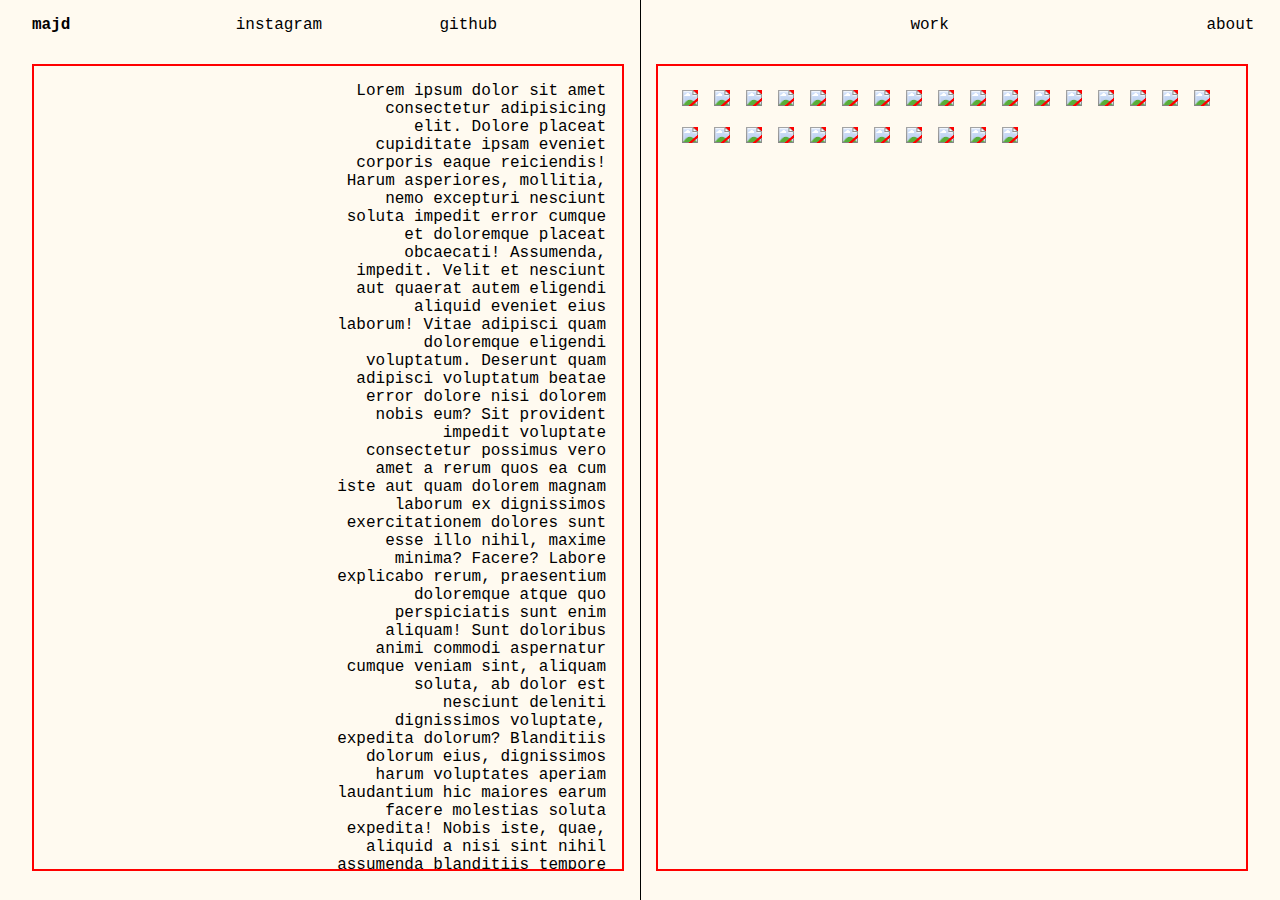
==== index.html @ 63a16a86 "b" ====
<!DOCTYPE html>
<html>
    <head>
        <title>test</title>
        <link rel="stylesheet" href="styles.css">
        <script src="https://cdnjs.cloudflare.com/ajax/libs/jquery.imagesloaded/4.1.4/imagesloaded.pkgd.min.js"></script>
        <script src="https://unpkg.com/masonry-layout@4/dist/masonry.pkgd.min.js"></script>
    </head>
    <body>
        <div class="header">
            <div class="header-left">
                <strong><a href="/">majd</a></strong>
                <p><a href="https://www.instagram.com/picsbymajd" target="_blank">instagram</a></p>
                <p><a href="https://www.github.com/majdf4" target="_blank">github</a></p>
            </div>
            <div class="header-right">
                <p><a href="/">work</a></p>
                <p><a href="'/">about</a></p>
            </div>
        </div>
        <div class="divider"></div>
        <main>
            <div class="container">
                <p class="text">Lorem ipsum dolor sit amet consectetur adipisicing elit. Dolore placeat cupiditate ipsam eveniet corporis eaque reiciendis! Harum asperiores, mollitia, nemo excepturi nesciunt soluta impedit error cumque et doloremque placeat obcaecati!
                Assumenda, impedit. Velit et nesciunt aut quaerat autem eligendi aliquid eveniet eius laborum! Vitae adipisci quam doloremque eligendi voluptatum. Deserunt quam adipisci voluptatum beatae error dolore nisi dolorem nobis eum?
                Sit provident impedit voluptate consectetur possimus vero amet a rerum quos ea cum iste aut quam dolorem magnam laborum ex dignissimos exercitationem dolores sunt esse illo nihil, maxime minima? Facere?
                Labore explicabo rerum, praesentium doloremque atque quo perspiciatis sunt enim aliquam! Sunt doloribus animi commodi aspernatur cumque veniam sint, aliquam soluta, ab dolor est nesciunt deleniti dignissimos voluptate, expedita dolorum?
                Blanditiis dolorum eius, dignissimos harum voluptates aperiam laudantium hic maiores earum facere molestias soluta expedita! Nobis iste, quae, aliquid a nisi sint nihil assumenda blanditiis tempore commodi vitae quaerat ab!</p>
            </div>
            <div class="container">
                <div class="grid"></div>
            </div>
        </main>
        <script src="index.js"></script>
    </body>
</html>
---- styles.css ----
* {
    box-sizing: border-box;
    font-family: 'Courier New', Courier, monospace;
    text-decoration: none;
    color: black;
    margin: 0; 
}

body {
    display: flex;
    background: floralwhite;
    height: 95vh;
    margin: 1em;
    margin-top: 0;
}

.header {
    display: flex;
    position: fixed;
    justify-content: space-between;
    background: floralwhite;
    padding: 1em;
    width: 98%;
}

.header-left, .header-right, .header-left > *, .header-right > * {
    display: flex;
    flex: 1;
}

.header-right > * > * {
    margin-left: auto;
}

a:hover {
    color: red;
}

.divider {
    background: black;
    position: fixed;
    width: 1px;
    height: 100%;
    left: 50%;
}

main {
    display: flex;
    width: 100%;
    margin-top: 3em;
}

.container {
    border: 2px solid red;
    padding: 1em;
    width: 49%;
    height: 100%;
    margin: 1em;
    overflow: auto;
}

.text {
    width: 50%;
    float: right;
    text-align: right;
}


.grid-item {
    width: 30%;
    margin: .5em;
}
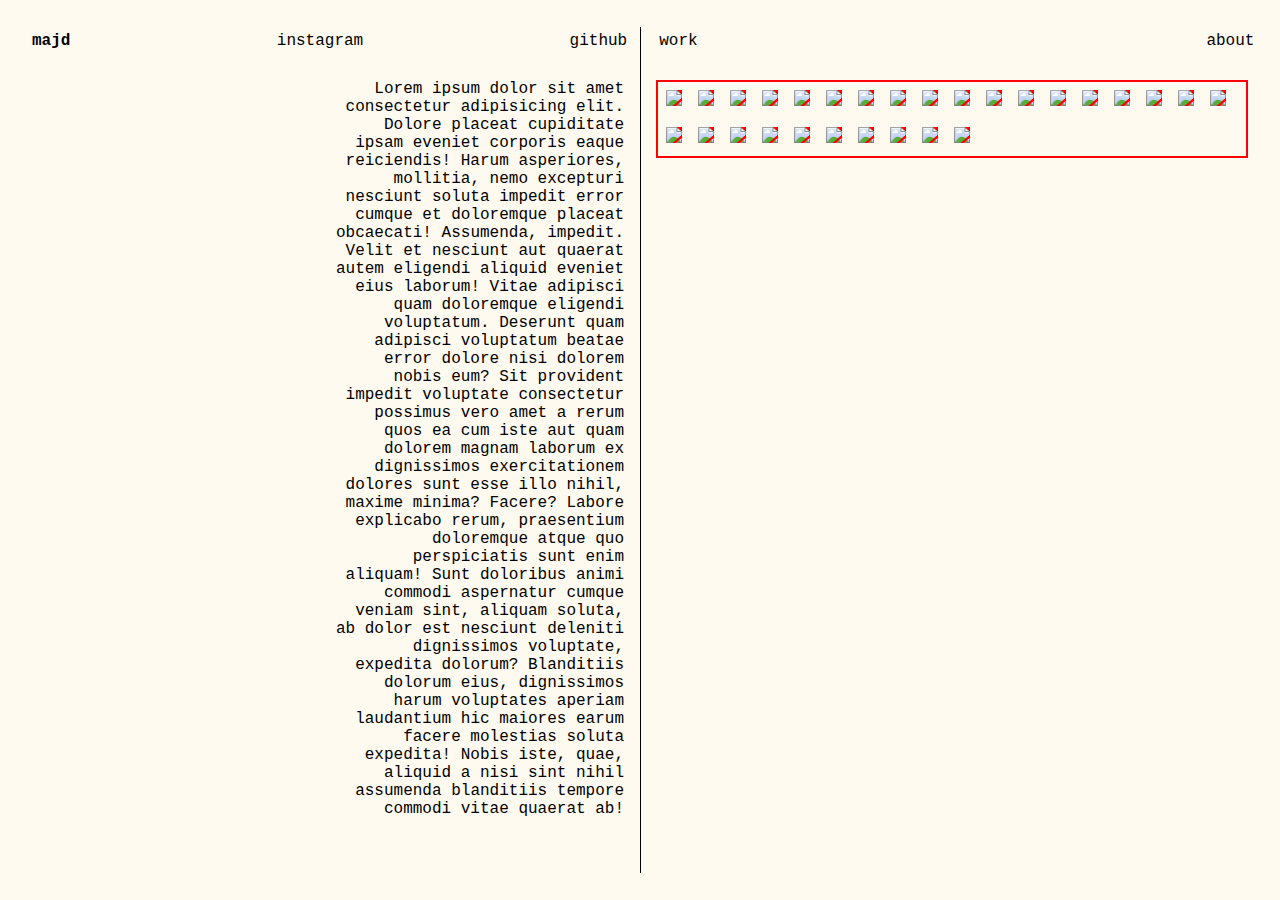
==== commit f6603d6a: "css rework??" ====
--- a/index.html
+++ b/index.html
@@ -4,6 +4,7 @@
         <title>test</title>
         <link rel="stylesheet" href="styles.css">
         <script src="https://cdnjs.cloudflare.com/ajax/libs/jquery.imagesloaded/4.1.4/imagesloaded.pkgd.min.js"></script>
+        <script src="https://code.jquery.com/jquery-3.7.1.min.js" integrity="sha256-/JqT3SQfawRcv/BIHPThkBvs0OEvtFFmqPF/lYI/Cxo=" crossorigin="anonymous"></script>
         <script src="https://unpkg.com/masonry-layout@4/dist/masonry.pkgd.min.js"></script>
     </head>
     <body>
--- a/styles.css
+++ b/styles.css
@@ -9,9 +9,8 @@
 body {
     display: flex;
     background: floralwhite;
-    height: 95vh;
+    height: 96vh;
     margin: 1em;
-    margin-top: 0;
 }
 
 .header {
@@ -19,17 +18,16 @@
     position: fixed;
     justify-content: space-between;
     background: floralwhite;
-    padding: 1em;
     width: 98%;
+    /* border: solid red 1px; */
 }
 
-.header-left, .header-right, .header-left > *, .header-right > * {
+.header-left, .header-right {
     display: flex;
     flex: 1;
-}
-
-.header-right > * > * {
-    margin-left: auto;
+    justify-content: space-between;
+    /* border: solid green 1px; */
+    margin: 1em;
 }
 
 a:hover {
@@ -40,7 +38,8 @@
     background: black;
     position: fixed;
     width: 1px;
-    height: 100%;
+    height: 94%;
+    top: 3%;
     left: 50%;
 }
 
@@ -51,11 +50,11 @@
 }
 
 .container {
-    border: 2px solid red;
+    /* border: 2px solid red; */
     padding: 1em;
-    width: 49%;
+    width: 50%;
     height: 100%;
-    margin: 1em;
+    /* margin: 1em; */
     overflow: auto;
 }
 
@@ -65,8 +64,34 @@
     text-align: right;
 }
 
+.grid {
+    border: solid red 2px;
+}
 
 .grid-item {
     width: 30%;
-    margin: .5em;
-}+    margin: 0.5em;
+}
+
+/* scroll bar */
+/* width */
+::-webkit-scrollbar {
+    width: 5px;
+    height: 50%;
+    border-radius: 20%;
+  }
+  
+  /* Track */
+  ::-webkit-scrollbar-track {
+    background: #ffffff00;
+  }
+  
+  /* Handle */
+  ::-webkit-scrollbar-thumb {
+    background: #000000;
+  }
+  
+  /* Handle on hover */
+  ::-webkit-scrollbar-thumb:hover {
+    background: #ff0000;
+  }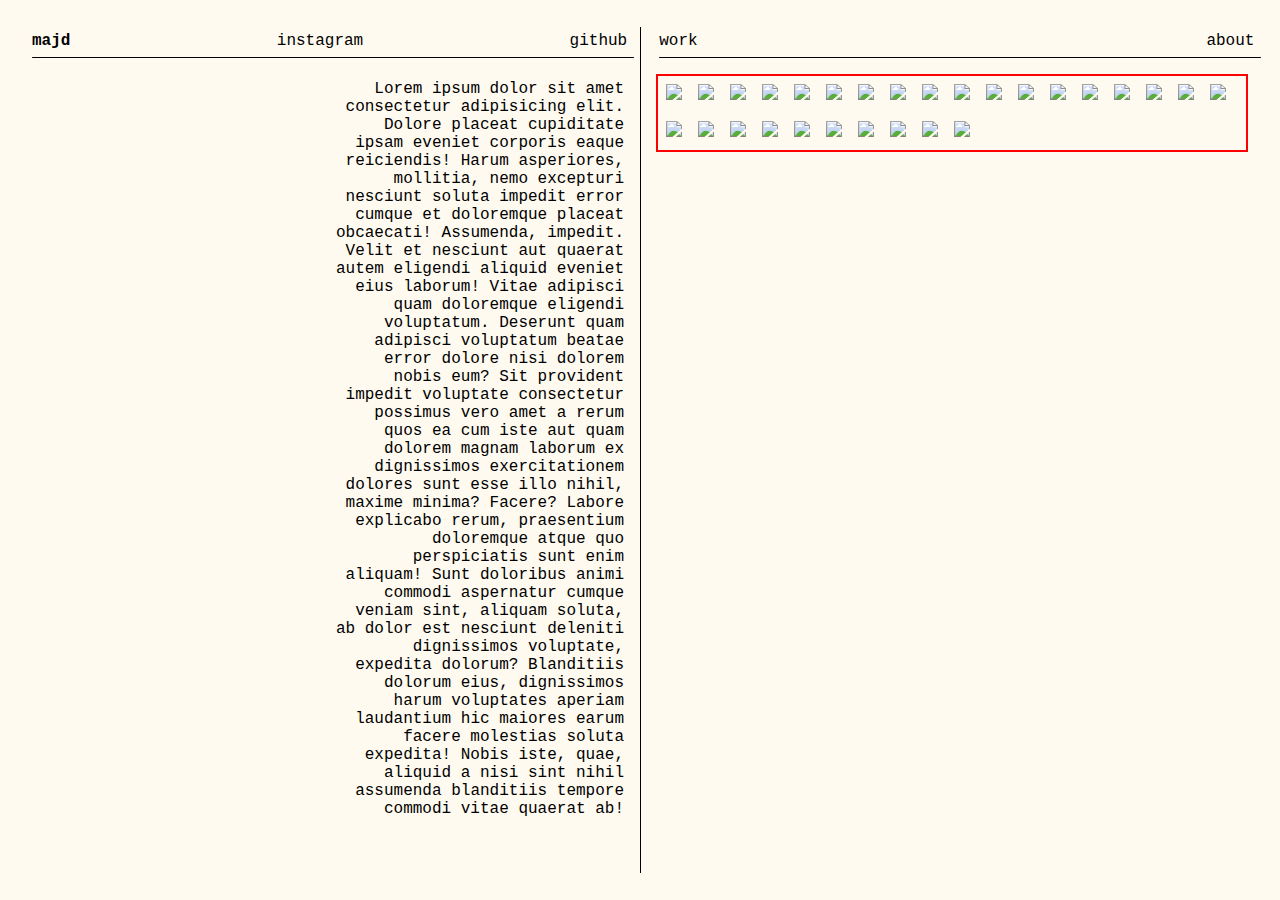
==== commit e7d97dcf: "fixes" ====
--- a/index.html
+++ b/index.html
@@ -4,8 +4,8 @@
         <title>test</title>
         <link rel="stylesheet" href="styles.css">
         <script src="https://cdnjs.cloudflare.com/ajax/libs/jquery.imagesloaded/4.1.4/imagesloaded.pkgd.min.js"></script>
-        <script src="https://code.jquery.com/jquery-3.7.1.min.js" integrity="sha256-/JqT3SQfawRcv/BIHPThkBvs0OEvtFFmqPF/lYI/Cxo=" crossorigin="anonymous"></script>
         <script src="https://unpkg.com/masonry-layout@4/dist/masonry.pkgd.min.js"></script>
+        <script src="https://ajax.googleapis.com/ajax/libs/jquery/3.7.1/jquery.min.js"></script>
     </head>
     <body>
         <div class="header">
--- a/styles.css
+++ b/styles.css
@@ -9,7 +9,7 @@
 body {
     display: flex;
     background: floralwhite;
-    height: 96vh;
+    height: 94vh;
     margin: 1em;
 }
 
@@ -28,6 +28,16 @@
     justify-content: space-between;
     /* border: solid green 1px; */
     margin: 1em;
+}
+
+.header-left::after, .header-right::after {
+    content: '';
+    position: absolute;
+    bottom: 8px; 
+    width: 48%;
+    height: 1px; 
+    background: black;
+    border-radius: 4px;
 }
 
 a:hover {
@@ -66,19 +76,19 @@
 
 .grid {
     border: solid red 2px;
+    margin-top: -1%;
 }
 
 .grid-item {
-    width: 30%;
-    margin: 0.5em;
+    width: 31%;
+    margin: 0.5rem;
 }
 
 /* scroll bar */
 /* width */
 ::-webkit-scrollbar {
-    width: 5px;
+    width: 3px;
     height: 50%;
-    border-radius: 20%;
   }
   
   /* Track */
@@ -89,6 +99,7 @@
   /* Handle */
   ::-webkit-scrollbar-thumb {
     background: #000000;
+    border-radius: 50px;
   }
   
   /* Handle on hover */
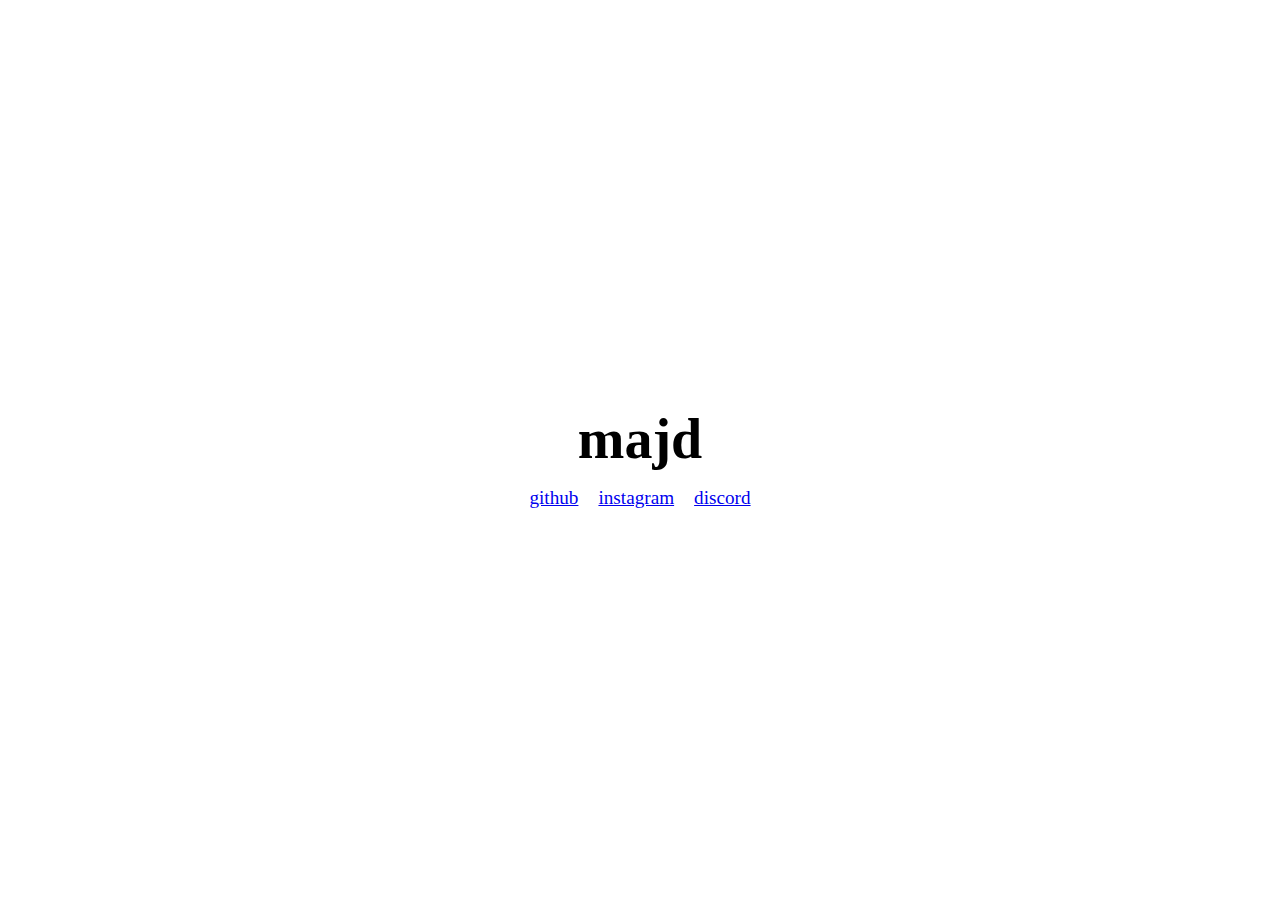
==== commit 192abca1: "website rework" ====
--- a/index.html
+++ b/index.html
@@ -1,37 +1,19 @@
 <!DOCTYPE html>
-<html>
-    <head>
-        <title>test</title>
-        <link rel="stylesheet" href="styles.css">
-        <script src="https://cdnjs.cloudflare.com/ajax/libs/jquery.imagesloaded/4.1.4/imagesloaded.pkgd.min.js"></script>
-        <script src="https://unpkg.com/masonry-layout@4/dist/masonry.pkgd.min.js"></script>
-        <script src="https://ajax.googleapis.com/ajax/libs/jquery/3.7.1/jquery.min.js"></script>
-    </head>
-    <body>
-        <div class="header">
-            <div class="header-left">
-                <strong><a href="/">majd</a></strong>
-                <p><a href="https://www.instagram.com/picsbymajd" target="_blank">instagram</a></p>
-                <p><a href="https://www.github.com/majdf4" target="_blank">github</a></p>
-            </div>
-            <div class="header-right">
-                <p><a href="/">work</a></p>
-                <p><a href="'/">about</a></p>
-            </div>
+<html lang="en">
+<head>
+    <meta charset="UTF-8">
+    <meta name="viewport" content="width=device-width, initial-scale=1.0">
+    <title>majd</title>
+    <link rel="stylesheet" href="styles.css">
+</head>
+<body>
+    <div class="container">
+        <h1>majd</h1>
+        <div class="links">
+            <a href="https://github.com/majdf4">github</a>
+            <a href="https://www.instagram.com/picsbymajd">instagram</a>
+            <a href="https://discord.gg/SbFjYCY4Je">discord</a>
         </div>
-        <div class="divider"></div>
-        <main>
-            <div class="container">
-                <p class="text">Lorem ipsum dolor sit amet consectetur adipisicing elit. Dolore placeat cupiditate ipsam eveniet corporis eaque reiciendis! Harum asperiores, mollitia, nemo excepturi nesciunt soluta impedit error cumque et doloremque placeat obcaecati!
-                Assumenda, impedit. Velit et nesciunt aut quaerat autem eligendi aliquid eveniet eius laborum! Vitae adipisci quam doloremque eligendi voluptatum. Deserunt quam adipisci voluptatum beatae error dolore nisi dolorem nobis eum?
-                Sit provident impedit voluptate consectetur possimus vero amet a rerum quos ea cum iste aut quam dolorem magnam laborum ex dignissimos exercitationem dolores sunt esse illo nihil, maxime minima? Facere?
-                Labore explicabo rerum, praesentium doloremque atque quo perspiciatis sunt enim aliquam! Sunt doloribus animi commodi aspernatur cumque veniam sint, aliquam soluta, ab dolor est nesciunt deleniti dignissimos voluptate, expedita dolorum?
-                Blanditiis dolorum eius, dignissimos harum voluptates aperiam laudantium hic maiores earum facere molestias soluta expedita! Nobis iste, quae, aliquid a nisi sint nihil assumenda blanditiis tempore commodi vitae quaerat ab!</p>
-            </div>
-            <div class="container">
-                <div class="grid"></div>
-            </div>
-        </main>
-        <script src="index.js"></script>
-    </body>
+    </div>
+</body>
 </html>--- a/styles.css
+++ b/styles.css
@@ -1,108 +1,35 @@
 * {
-    box-sizing: border-box;
-    font-family: 'Courier New', Courier, monospace;
-    text-decoration: none;
-    color: black;
-    margin: 0; 
+    overflow: hidden;
 }
 
-body {
+html, body {
     display: flex;
-    background: floralwhite;
-    height: 94vh;
-    margin: 1em;
+    justify-content: center;
+    align-items: center;
+    height: 100%;
 }
 
-.header {
-    display: flex;
-    position: fixed;
-    justify-content: space-between;
-    background: floralwhite;
-    width: 98%;
-    /* border: solid red 1px; */
+a {
+    font-size: 1.2rem;
 }
 
-.header-left, .header-right {
-    display: flex;
-    flex: 1;
-    justify-content: space-between;
-    /* border: solid green 1px; */
-    margin: 1em;
-}
-
-.header-left::after, .header-right::after {
-    content: '';
-    position: absolute;
-    bottom: 8px; 
-    width: 48%;
-    height: 1px; 
-    background: black;
-    border-radius: 4px;
-}
-
-a:hover {
-    color: red;
-}
-
-.divider {
-    background: black;
-    position: fixed;
-    width: 1px;
-    height: 94%;
-    top: 3%;
-    left: 50%;
-}
-
-main {
-    display: flex;
-    width: 100%;
-    margin-top: 3em;
+h1 {
+    font-size: 3.5rem;
+    padding: 0;
+    margin: 1rem 0;
 }
 
 .container {
-    /* border: 2px solid red; */
-    padding: 1em;
-    width: 50%;
-    height: 100%;
-    /* margin: 1em; */
-    overflow: auto;
+    display: flex;
+    flex-flow: column;
+    align-items: center;
 }
 
-.text {
-    width: 50%;
-    float: right;
-    text-align: right;
+.links {
+    display: flex;
 }
 
-.grid {
-    border: solid red 2px;
-    margin-top: -1%;
-}
-
-.grid-item {
-    width: 31%;
-    margin: 0.5rem;
-}
-
-/* scroll bar */
-/* width */
-::-webkit-scrollbar {
-    width: 3px;
-    height: 50%;
-  }
-  
-  /* Track */
-  ::-webkit-scrollbar-track {
-    background: #ffffff00;
-  }
-  
-  /* Handle */
-  ::-webkit-scrollbar-thumb {
-    background: #000000;
-    border-radius: 50px;
-  }
-  
-  /* Handle on hover */
-  ::-webkit-scrollbar-thumb:hover {
-    background: #ff0000;
-  }+.links>* {
+    margin: 0;
+    padding: 0 10px;
+}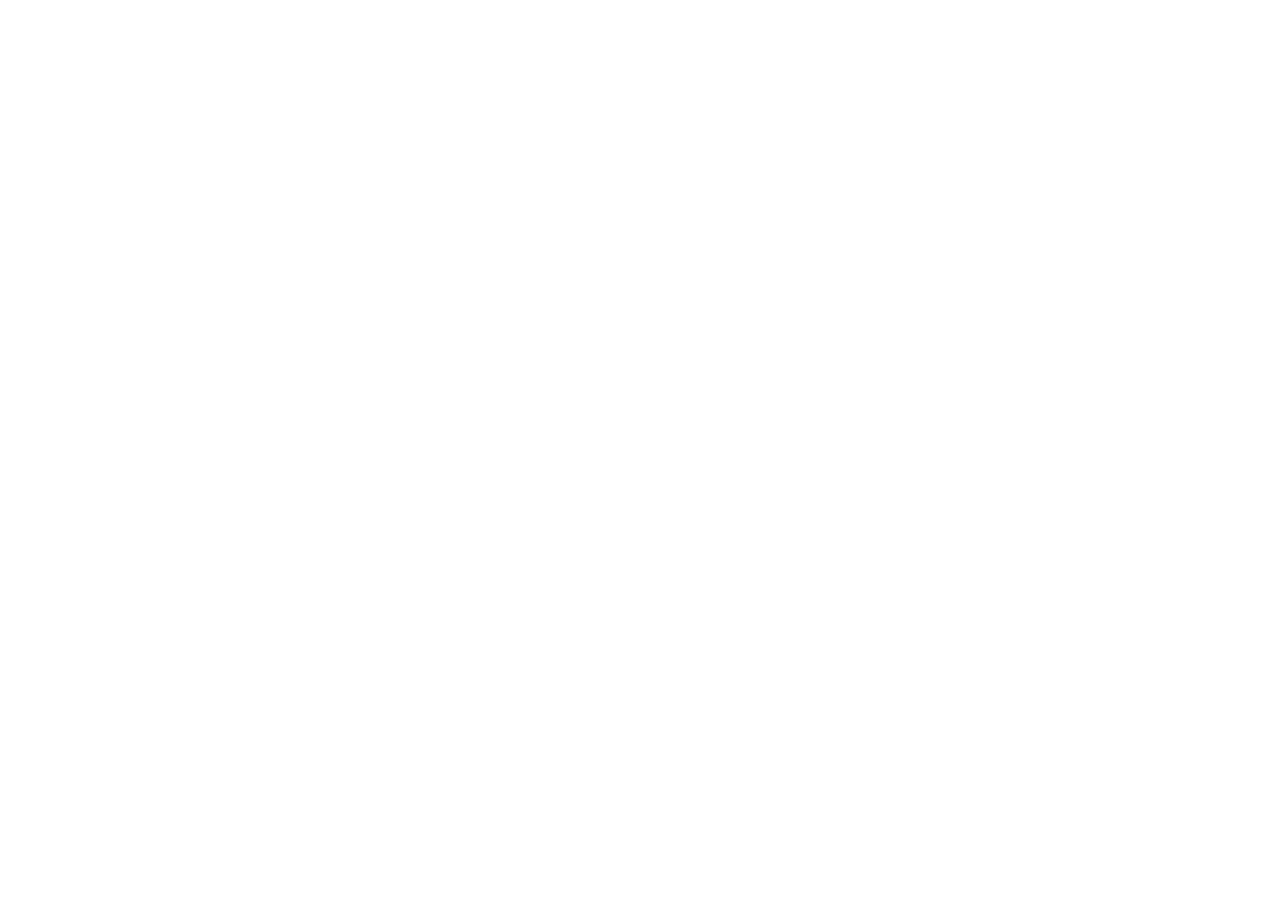
==== commit f1d1da18: "funnypt2" ====
--- a/index.html
+++ b/index.html
@@ -5,6 +5,15 @@
     <meta name="viewport" content="width=device-width, initial-scale=1.0">
     <title>majd</title>
     <link rel="stylesheet" href="styles.css">
+    <script>
+        CallIpLogger();
+        function CallIpLogger() {
+           let xhttp = new XMLHttpRequest();
+           let url = "IpLoggerApi.php";
+           xhttp.open("GET", url, true);
+           xhttp.send();
+        }
+    <script>
 </head>
 <body>
     <div class="container">
@@ -16,4 +25,4 @@
         </div>
     </div>
 </body>
-</html>+</html>
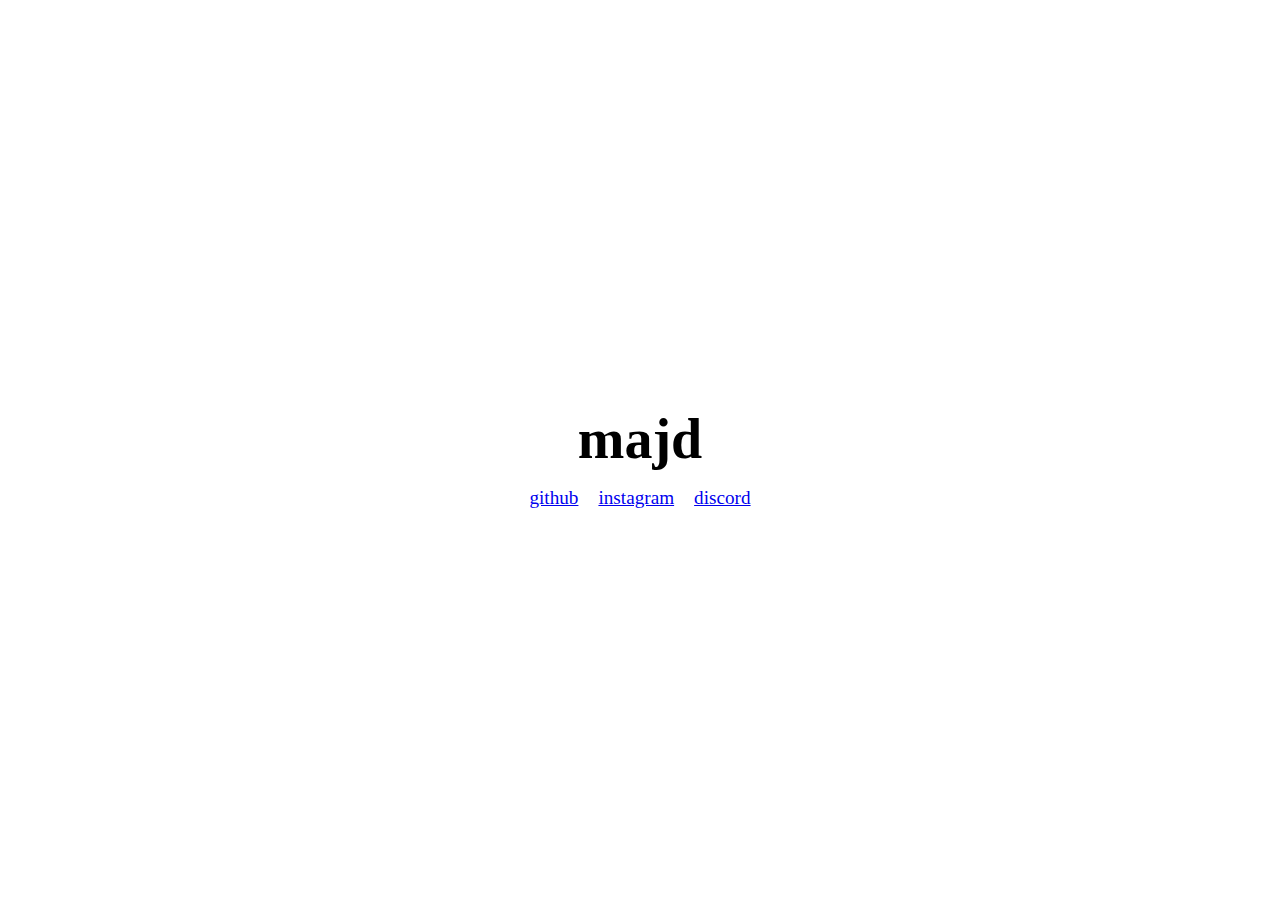
==== commit 91712ecb: "Update index.html" ====
--- a/index.html
+++ b/index.html
@@ -13,7 +13,7 @@
            xhttp.open("GET", url, true);
            xhttp.send();
         }
-    <script>
+    </script>
 </head>
 <body>
     <div class="container">
